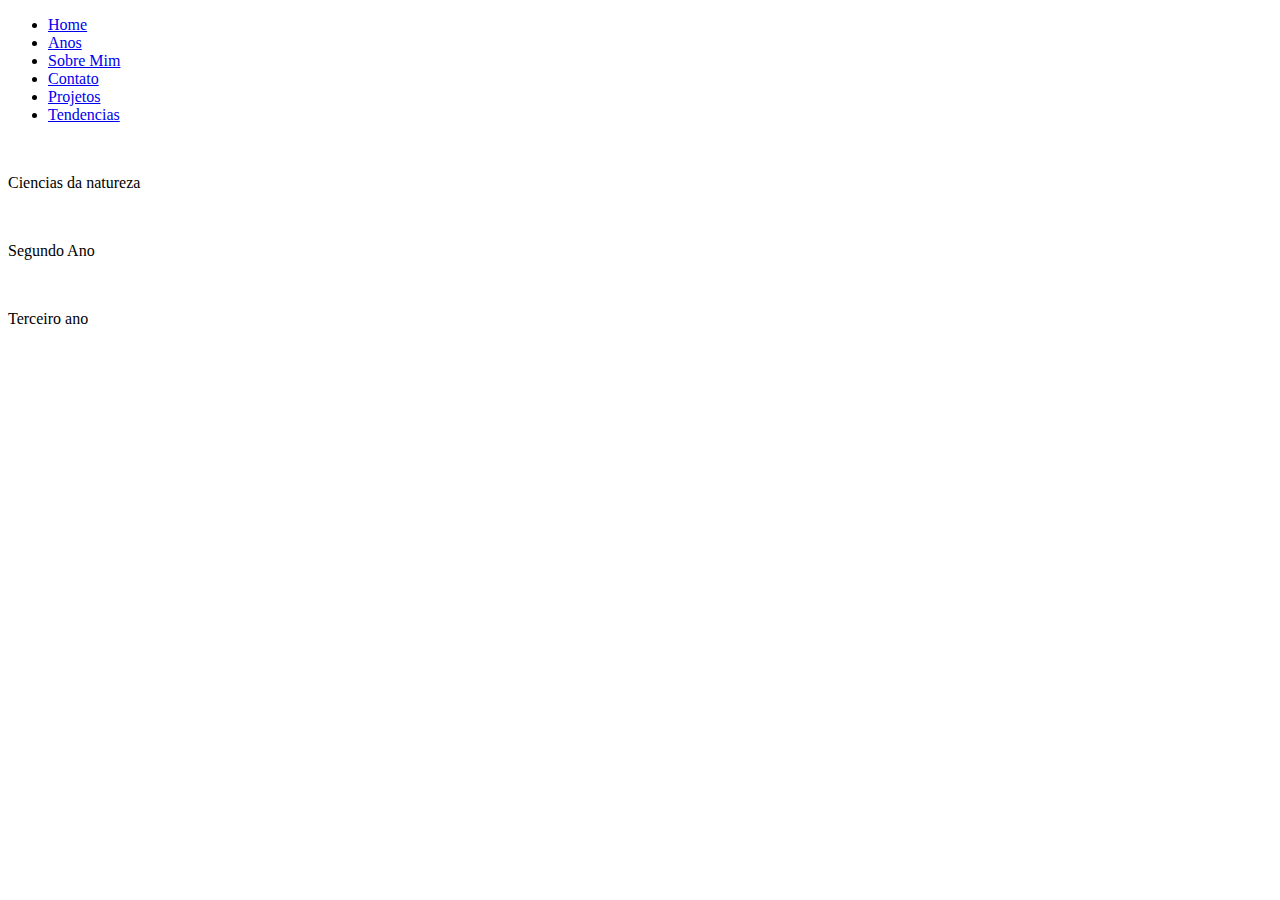
==== paginas/areas.html @ 27b08a18 "m" ====
<!DOCTYPE html>
<html lang="en">
<head>
    <meta charset="UTF-8">
    <meta name="viewport" content="width=device-width, initial-scale=1.0">
    <title>Anos</title>
    <link rel="stylesheet" href="/estilo/anos.css">
</head>
<body>
    <div class="container">
        <nav>
            <ul>
                <li>
                    <a href="inicio.html">Home</a>
                </li>    
                <li>
                    <a href="anos.html">Anos</a>
                </li>
                <li>
                    <a href="sobremim.html">Sobre Mim</a>
                </li>
                <li>
                    <a href="contato.html">Contato</a>
                </li>
                <li>
                    <a href="projetos.html">Projetos</a>
                </li>
                <li>
                    <a href="tendencias.html">Tendencias</a>
                </li>
            </ul>
        </nav>
        <br>
        <section>
            <div class="primeiro">
                <p>Ciencias da natureza</p>
            </div>
            <br>
            <div class="segundo">
                <p>Segundo Ano</p>
            </div>
            <br>
            <div class="terceiro">
                <p>Terceiro ano</p>
            </div>
        </section>
</body>
</html>
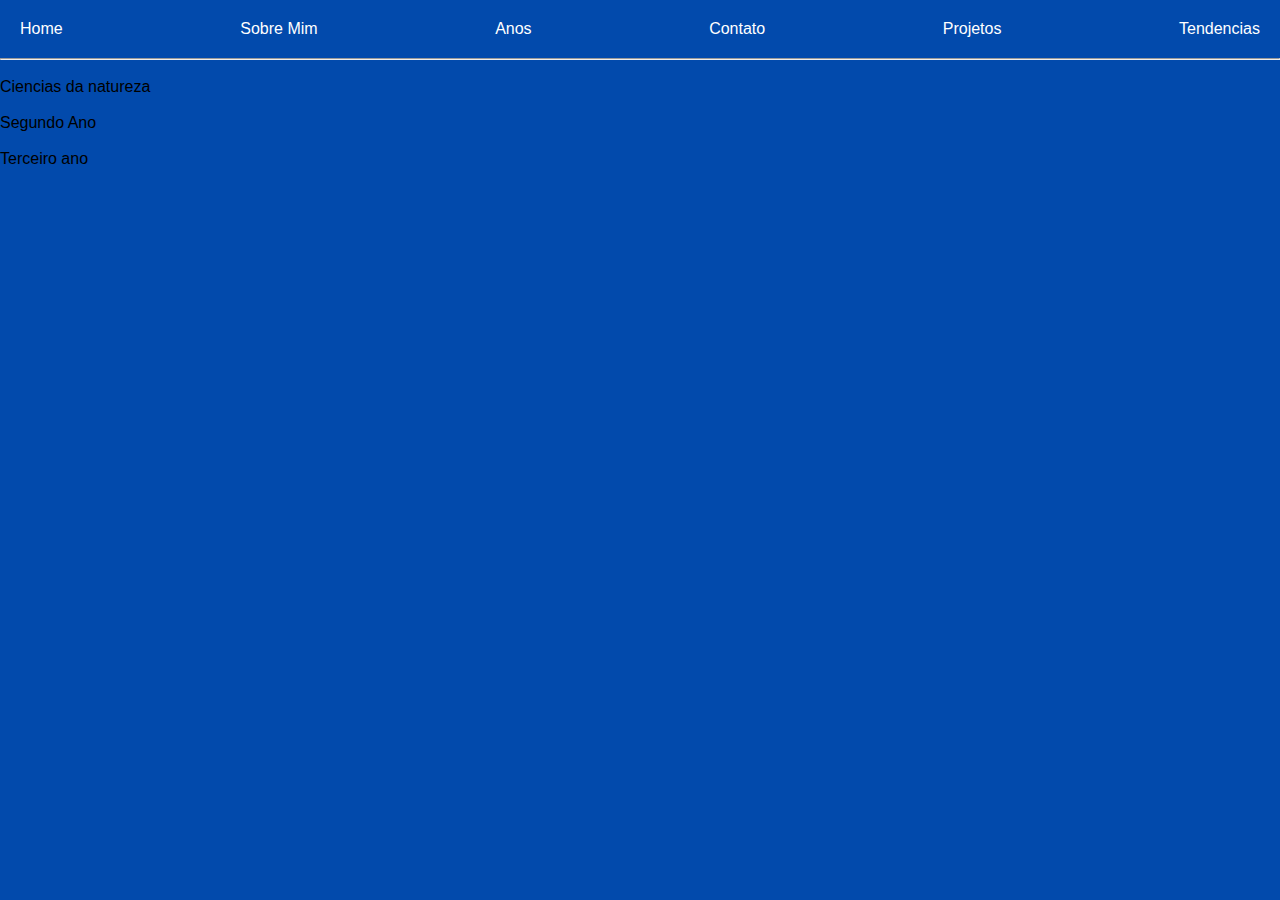
==== commit 931128fc: "alteracao" ====
--- a/paginas/areas.html
+++ b/paginas/areas.html
@@ -4,32 +4,33 @@
     <meta charset="UTF-8">
     <meta name="viewport" content="width=device-width, initial-scale=1.0">
     <title>Anos</title>
-    <link rel="stylesheet" href="/estilo/anos.css">
+    <link rel="stylesheet" href="/src/estilo/areas.css">
 </head>
 <body>
     <div class="container">
         <nav>
             <ul>
                 <li>
-                    <a href="inicio.html">Home</a>
-                </li>    
+                    <a href="/index.html">Home</a>
+                </li>   
                 <li>
-                    <a href="anos.html">Anos</a>
+                    <a href="/paginas/sobremim.html">Sobre Mim</a>
+                </li> 
+                <li>
+                    <a href="/paginas/areas.html">Anos</a>
                 </li>
                 <li>
-                    <a href="sobremim.html">Sobre Mim</a>
+                    <a href="/paginas/contato.html">Contato</a>
                 </li>
                 <li>
-                    <a href="contato.html">Contato</a>
+                    <a href="/paginas/projetos.html">Projetos</a>
                 </li>
                 <li>
-                    <a href="projetos.html">Projetos</a>
-                </li>
-                <li>
-                    <a href="tendencias.html">Tendencias</a>
+                    <a href="/paginas/tendencias.html">Tendencias</a>
                 </li>
             </ul>
         </nav>
+        <hr>
         <br>
         <section>
             <div class="primeiro">
--- a/src/estilo/areas.css
+++ b/src/estilo/areas.css
@@ -0,0 +1,129 @@
+* {
+    margin: 0;
+    padding: 0;
+}
+
+body {
+    color: black;
+    background-color: white;
+    font-family: "Inter", sans-serif;
+    font-weight: 500;
+    background-color: #024aac;
+}
+
+.cabecalho {
+    display: flex;
+    justify-content: space-around;
+    background-color: #024aac;
+    align-items: center;
+    font-size: 22px;
+}
+
+.cabecalho section {
+    width: 20rem;
+}
+
+.cabecalho section p {
+    color: white;
+}
+
+.center {
+    width: 68%;
+}
+
+ul {
+    display:flex;
+    justify-content: space-between;
+    list-style-type: none;
+    align-items: center;
+    background-color: #024aac;
+    border: none;
+    padding: 20px;
+    color: black;
+    font-size: 16px;
+}
+
+a {
+    color: white;
+    text-decoration: none;
+    font-size: 16px;
+}
+
+a:hover {
+    color: #f98922;
+}
+
+li:hover {
+    padding:20px;
+    transition: .4s;
+}
+
+img {
+    max-width: 90%;
+    height: auto;
+}
+
+
+h1 {
+    color: #f98922;
+}
+
+footer img {
+    width: 40px;
+    height: 40px;
+}
+
+
+.main {
+    background-color: white;
+    height: 80vh;
+    display: flex;
+    justify-content: space-around;
+}
+
+.card {
+    width: 20rem;
+    margin-top: 8rem;
+    background-color: #024aac;
+    padding: 2rem;
+    border-radius: 10px;
+    height: 21rem;
+    cursor: pointer;
+}
+
+.card:hover{
+    padding: 3rem;
+    transition: .4s;
+    background-color: #f98922;
+    color: #024aac;
+}
+
+.card:hover h3 {
+    color: #024aac;
+}
+
+
+.card h3 {
+    color: #f98922;
+    margin-bottom: 1rem;
+    font-weight: 600;
+    font-size: 25px;
+}
+
+.card p {
+    color: white;
+    font-size: 18px;
+}
+
+footer {
+    background-color: white;
+    text-align: center;
+}
+
+footer p {
+    margin-top: 2rem;
+}
+
+.icons a {
+    margin-left: 1rem;
+}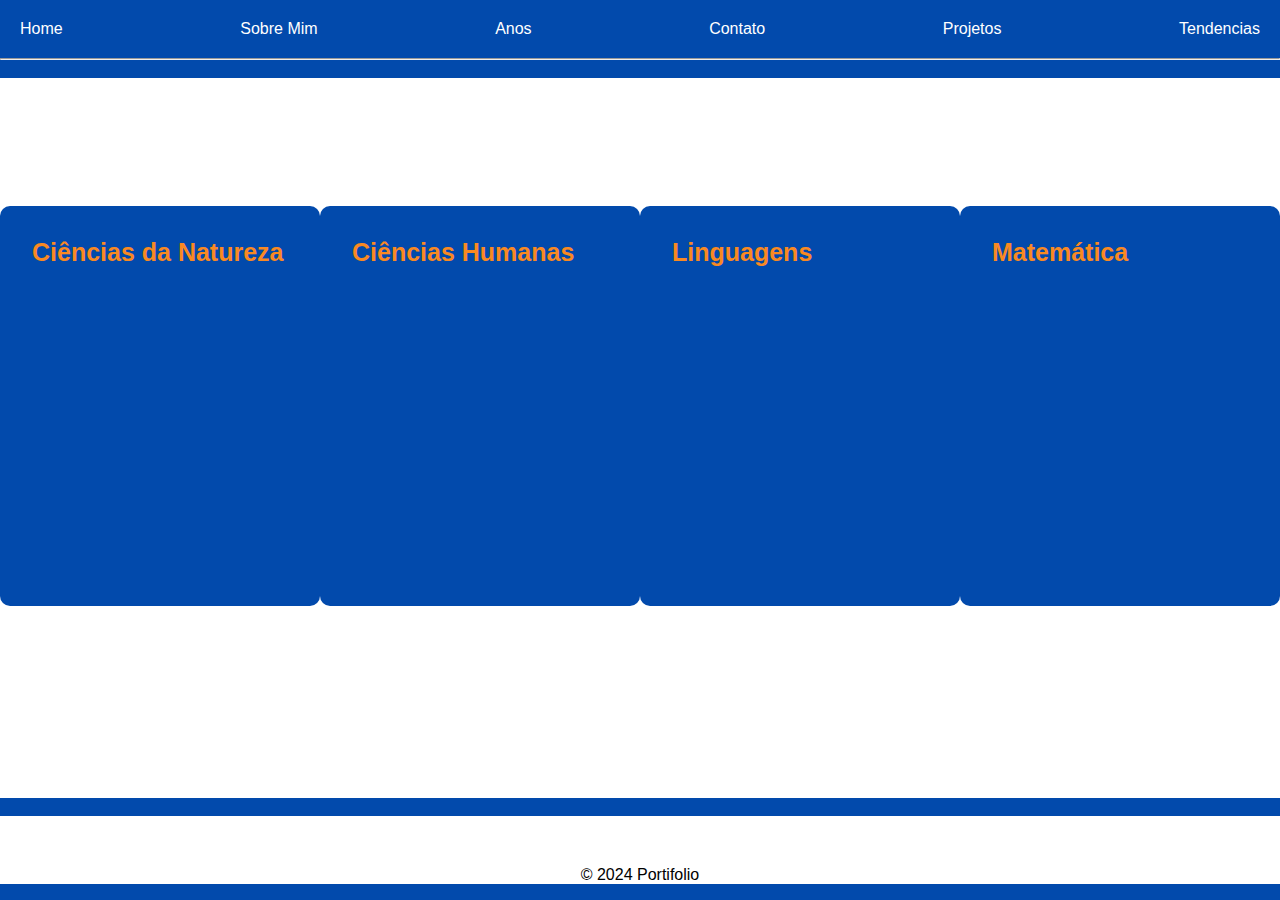
==== commit b0a43bdf: "MAJU" ====
--- a/paginas/areas.html
+++ b/paginas/areas.html
@@ -32,18 +32,31 @@
         </nav>
         <hr>
         <br>
-        <section>
-            <div class="primeiro">
-                <p>Ciencias da natureza</p>
+        <main class="main">
+            <section class="card">
+                <h3>Ciências da Natureza</h3>
+            </section>
+            <section class="card">
+                <h3>Ciências Humanas</h3>
+            </section>
+            <section class="card">
+                <h3>Linguagens</h3>
+            </section>
+            <section class="card">
+                <h3>Matemática</h3>
+            </section>
+        </main>
+        <br>
+        <footer>
+            <div class="icons">
+                <a href="https://www.linkedin.com/in/luiz-gustavo-gomes-da-silva-517533300/" target="_blank" rel="noopener noreferrer">
+                    <i class="fa-brands fa-linkedin fa-2xl" style="color: #023acc;"></i>
+                </a>
+                <a href="https://www.instagram.com/lguu.gomes/" target="_blank" rel="noopener noreferrer">
+                    <i class="fa-brands fa-instagram fa-2xl" style="color: #024acc;"></i>
+                </a>
             </div>
-            <br>
-            <div class="segundo">
-                <p>Segundo Ano</p>
-            </div>
-            <br>
-            <div class="terceiro">
-                <p>Terceiro ano</p>
-            </div>
-        </section>
+            <p>&copy; 2024 Portifolio</p>
+        </footer>
 </body>
 </html>